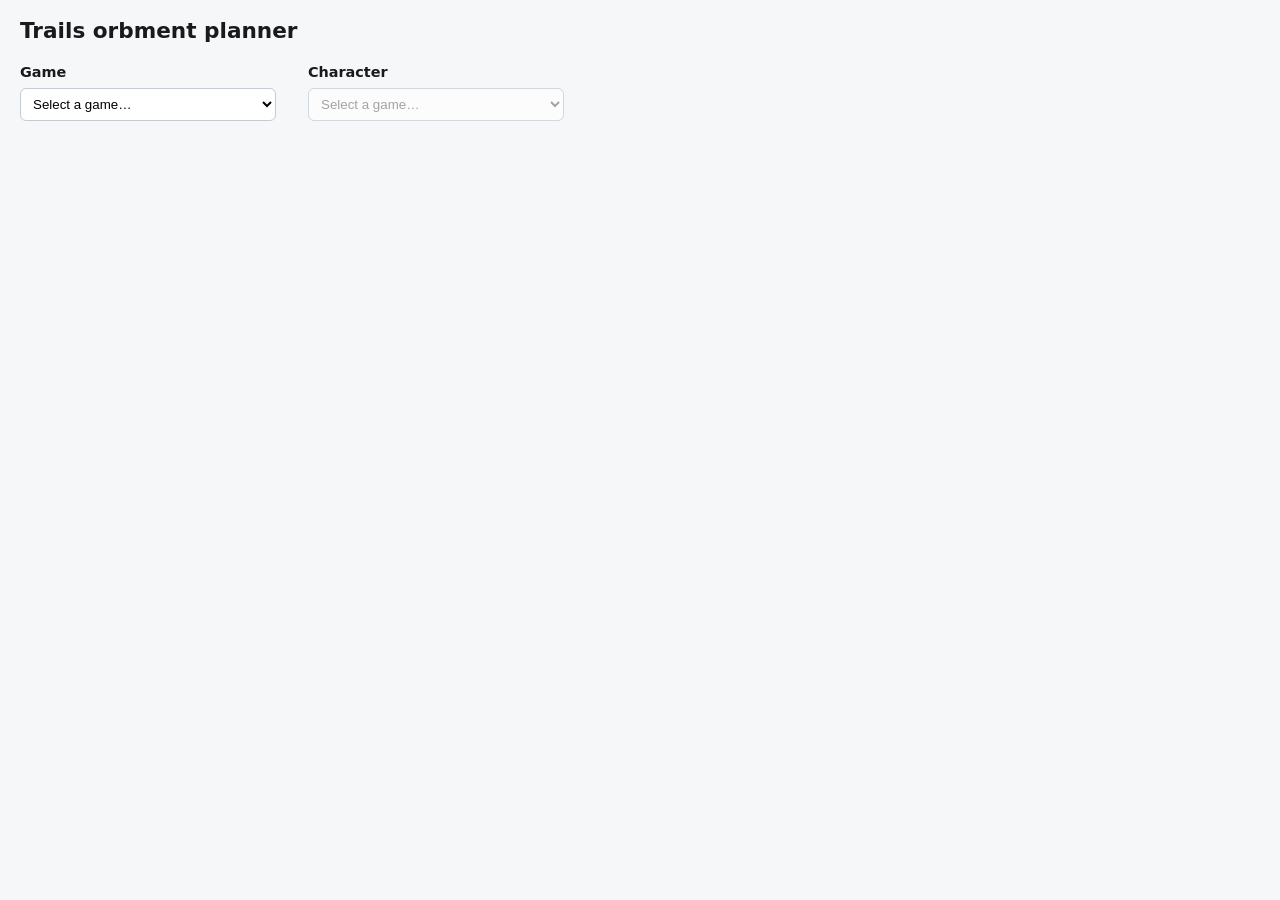
==== orbment-planner.html @ 846fc28a "Orbment Planner tool with support for Sky 1, Sky 2, Sky 3, and Zero" ====
<!DOCTYPE html>
<html lang="en">
<head>
  <meta charset="UTF-8" />
  <meta name="viewport" content="width=device-width, initial-scale=1.0" />
  <title>Trails orbment planner</title>
  <link rel="stylesheet" href="styles.css" />
</head>
<body>
  <header>
    <h1>Trails orbment planner</h1>
  </header>

  <main>
    <section class="controls" aria-label="Game and character">
      <div class="field">
        <label for="game">Game</label>
        <select id="game" name="game">
          <option value="">Select a game…</option>
          <option value="sky-fc">Sky FC</option>
          <option value="sky-sc">Sky SC</option>
          <option value="sky-tc">Sky the 3rd</option>
          <option value="zero">Trails from Zero</option>
        </select>
      </div>
      <div class="field">
        <label for="character">Character</label>
        <select id="character" name="character" disabled>
          <option value="">Select a game…</option>
        </select>
      </div>
    </section>

    <section id="character-panel" class="panel hidden" aria-live="polite">
      <h2>Orbment slots</h2>
      <div class="table-wrap">
        <table id="orbment-slots" class="slots">
          <thead>
            <tr>
              <th scope="col">Elemental</th>
              <th scope="col">Quartz</th>
              <th scope="col">Effect</th>
            </tr>
          </thead>
          <tbody></tbody>
        </table>
      </div>

      <h2>Line sepith totals</h2>
      <p id="line-totals-empty" class="muted hidden">No positive line groups for this character.</p>
      <div class="table-wrap">
        <table id="line-totals" class="line-totals">
          <thead>
            <tr>
              <th scope="col">Line</th>
              <th scope="col">earth</th>
              <th scope="col">water</th>
              <th scope="col">fire</th>
              <th scope="col">wind</th>
              <th scope="col">time</th>
              <th scope="col">space</th>
              <th scope="col">mirage</th>
            </tr>
          </thead>
          <tbody></tbody>
        </table>
      </div>

      <h2>Enabled arts</h2>
      <p id="arts-enabled-empty" class="muted hidden">No arts match current sepith on any line.</p>
      <div class="table-wrap">
        <table id="arts-enabled" class="arts-enabled">
          <thead>
            <tr>
              <th scope="col">Name</th>
              <th scope="col">Line</th>
              <th scope="col">Elemental</th>
              <th scope="col">Elemental Value</th>
              <th scope="col">Cost</th>
              <th scope="col">Time</th>
              <th scope="col">Power</th>
              <th scope="col">Target Effect</th>
            </tr>
          </thead>
          <tbody></tbody>
        </table>
      </div>
    </section>

    <p id="load-error" class="error hidden" role="alert"></p>
  </main>

  <script src="app.js" defer></script>
</body>
</html>
---- styles.css ----
:root {
  font-family: system-ui, -apple-system, Segoe UI, Roboto, sans-serif;
  line-height: 1.4;
  color: #1a1a1a;
  background: #f6f7f9;
}

body {
  margin: 0;
  padding: 1rem 1.25rem 2rem;
}

header h1 {
  margin: 0 0 1rem;
  font-size: 1.35rem;
}

.controls {
  display: flex;
  flex-wrap: wrap;
  gap: 1rem 2rem;
  margin-bottom: 1.5rem;
}

.field {
  display: flex;
  flex-direction: column;
  gap: 0.35rem;
}

label {
  font-weight: 600;
  font-size: 0.9rem;
}

select {
  min-width: 16rem;
  padding: 0.45rem 0.5rem;
  border: 1px solid #c5cad3;
  border-radius: 6px;
  background: #fff;
}

.panel.hidden {
  display: none;
}

.panel h2 {
  font-size: 1.05rem;
  margin: 1.25rem 0 0.5rem;
}

.table-wrap {
  overflow-x: auto;
  border: 1px solid #d8dde6;
  border-radius: 8px;
  background: #fff;
}

table {
  border-collapse: collapse;
  width: 100%;
  font-size: 0.92rem;
}

th,
td {
  border-bottom: 1px solid #e8ebf0;
  padding: 0.5rem 0.65rem;
  text-align: left;
  vertical-align: middle;
}

thead th {
  background: #eef1f6;
  font-weight: 600;
}

.line-totals td:nth-child(n + 2),
.line-totals th:nth-child(n + 2) {
  text-align: right;
  font-variant-numeric: tabular-nums;
}

/* Orbment slots: fixed elemental column; quartz and effect split remainder equally. */
#orbment-slots {
  table-layout: fixed;
  width: 100%;
}

#orbment-slots th,
#orbment-slots td {
  box-sizing: border-box;
}

#orbment-slots th:nth-child(1),
#orbment-slots td:nth-child(1) {
  width: 200px;
  min-width: 200px;
  max-width: 200px;
}

#orbment-slots th:nth-child(2),
#orbment-slots td:nth-child(2),
#orbment-slots th:nth-child(3),
#orbment-slots td:nth-child(3) {
  width: calc((100% - 200px) / 2);
}

#orbment-slots select {
  width: 100%;
  min-width: 0;
  max-width: 100%;
}

.arts-enabled .art-name {
  font-weight: 600;
}

.arts-enabled .art-desc {
  font-size: 0.85rem;
  font-weight: 400;
  color: #444;
  margin-top: 0.25rem;
  white-space: pre-wrap;
}

.arts-enabled td {
  vertical-align: top;
}

.arts-enabled .col-lines {
  white-space: nowrap;
  font-variant-numeric: tabular-nums;
}

.arts-enabled .col-elemental-value,
.arts-enabled .col-target {
  font-size: 0.88rem;
  max-width: 14rem;
  white-space: pre-wrap;
  word-break: break-word;
}

.slots td.quartz-slot-line-1,
.line-totals tbody tr.quartz-slot-line-1 td {
  background: #deb887;
}

.slots td.quartz-slot-line-2,
.line-totals tbody tr.quartz-slot-line-2 td {
  background: lightblue;
}

.slots td.quartz-slot-line-3,
.line-totals tbody tr.quartz-slot-line-3 td {
  background: lightgreen;
}

.slots td.quartz-slot-line-4,
.line-totals tbody tr.quartz-slot-line-4 td {
  background: #ffb3b3;
}

.slots td[class^="quartz-slot-line-"] select {
  background: rgba(255, 255, 255, 0.88);
}

/* Orbment table: selected quartz effect (column 3). */
.quartz-effect-cell {
  font-size: 0.88rem;
  max-width: 100%;
  white-space: pre-wrap;
  word-break: break-word;
  vertical-align: top;
}

/* Quartz dropdown: option backgrounds by quartz elemental (native select; best in Chromium/Firefox). */
.slots select option.quartz-option.neutral {
  background: #f0f2f5;
  color: #333;
}

.slots select option.quartz-option.elemental-earth {
  background: #6b4423;
  color: #fff;
}

.slots select option.quartz-option.elemental-water {
  background: #1e5aa8;
  color: #fff;
}

.slots select option.quartz-option.elemental-wind {
  background: #2d7a3e;
  color: #fff;
}

.slots select option.quartz-option.elemental-fire {
  background: #c41e1e;
  color: #fff;
}

.slots select option.quartz-option.elemental-time {
  background: #111;
  color: #fff;
}

.slots select option.quartz-option.elemental-space {
  background: #d4af37;
  color: #111;
}

.slots select option.quartz-option.elemental-mirage {
  background: #d3d7de;
  color: #111;
}

.elemental-cell {
  font-weight: 600;
  text-transform: capitalize;
  min-width: 6rem;
}

.elemental-cell.neutral {
  background: #f0f2f5;
  color: #555;
}

.elemental-earth {
  background: #6b4423;
  color: #fff;
}

.elemental-water {
  background: #1e5aa8;
  color: #fff;
}

.elemental-wind {
  background: #2d7a3e;
  color: #fff;
}

.elemental-fire {
  background: #c41e1e;
  color: #fff;
}

.elemental-time {
  background: #111;
  color: #fff;
}

.elemental-space {
  background: #d4af37;
  color: #111;
}

.elemental-mirage {
  background: #d3d7de;
  color: #111;
}

.muted {
  color: #666;
  font-size: 0.9rem;
}

.error {
  color: #a40000;
  margin-top: 0.75rem;
}

.hidden {
  display: none !important;
}
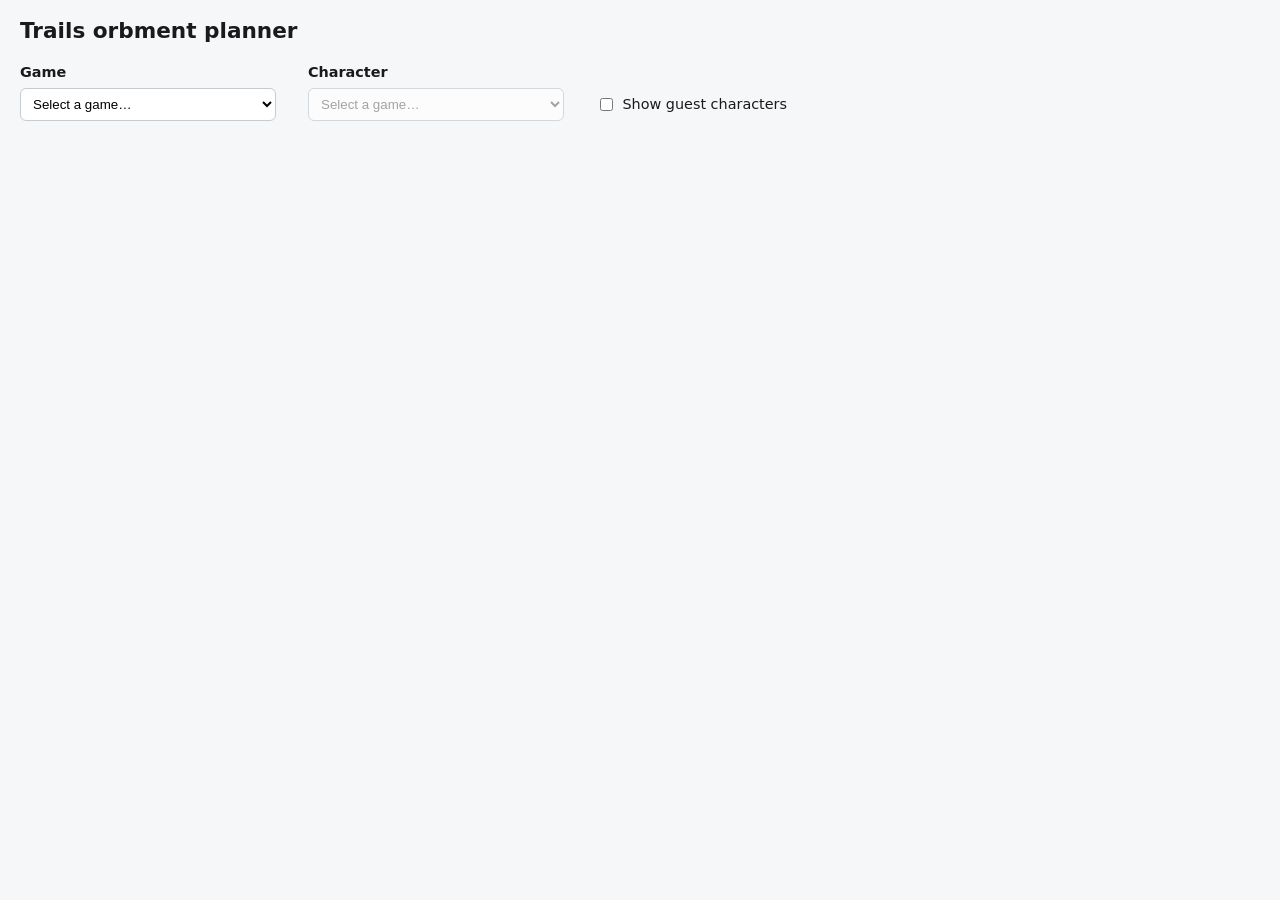
==== commit b0758d5d: "Add support for guest characters and add some for zero" ====
--- a/orbment-planner.html
+++ b/orbment-planner.html
@@ -1,6 +1,16 @@
 <!DOCTYPE html>
 <html lang="en">
 <head>
+  <!-- Google tag (gtag.js) -->
+  <script async src="https://www.googletagmanager.com/gtag/js?id=G-TL1FMSJ12N"></script>
+  <script>
+    window.dataLayer = window.dataLayer || [];
+    function gtag(){dataLayer.push(arguments);}
+    gtag('js', new Date());
+
+    gtag('config', 'G-TL1FMSJ12N');
+  </script>
+  
   <meta charset="UTF-8" />
   <meta name="viewport" content="width=device-width, initial-scale=1.0" />
   <title>Trails orbment planner</title>
@@ -28,6 +38,12 @@
         <select id="character" name="character" disabled>
           <option value="">Select a game…</option>
         </select>
+      </div>
+      <div class="field field--inline">
+        <label for="show-guest">
+          <input type="checkbox" id="show-guest" name="show-guest">
+          Show guest characters
+        </label>
       </div>
     </section>
 
--- a/styles.css
+++ b/styles.css
@@ -26,6 +26,20 @@
   display: flex;
   flex-direction: column;
   gap: 0.35rem;
+}
+
+.field--inline {
+  flex-direction: row;
+  align-items: flex-end;
+  padding-bottom: 0.45rem;
+}
+
+.field--inline label {
+  display: flex;
+  align-items: center;
+  gap: 0.4rem;
+  font-weight: normal;
+  cursor: pointer;
 }
 
 label {
